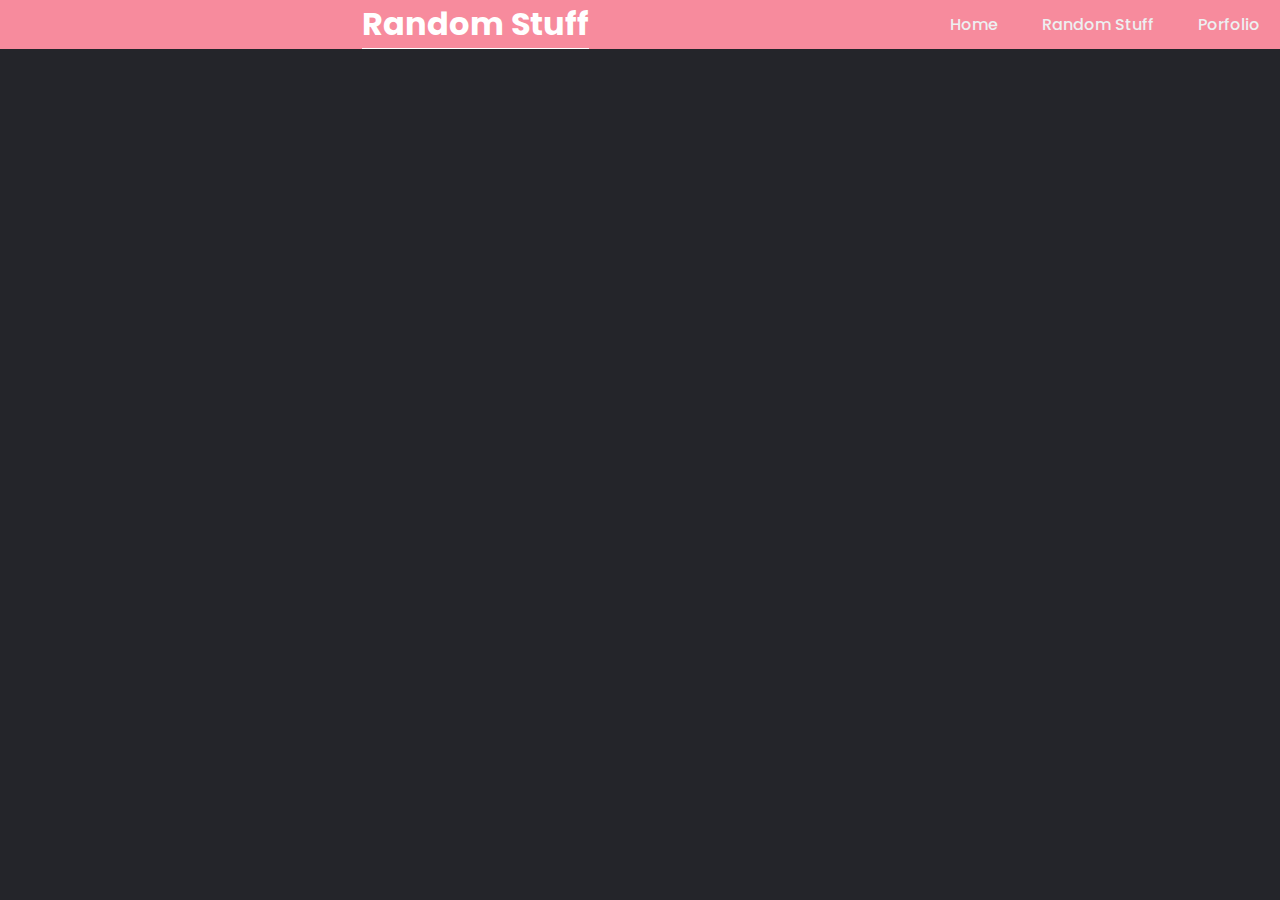
==== random-stuff.html @ 05e8d5bd "add my first webpage" ====
<!DOCTYPE html>
<html lang="en">
  <head>
    <meta charset="UTF-8" />
    <meta name="viewport" content="width=device-width, initial-scale=1.0" />
    <title>Random Stuff</title>
    <link rel="stylesheet" href="./styles/random-stuff.css" />
    <link rel="stylesheet" href="./styles/general.css" />
    <script src="./scripts/random-stuff.js" defer></script>
  </head>
  <body>
    <header>
      <a href="./index.html" class="logo"
        ><img
          class="penguin-logo"
          src="https://cdn.discordapp.com/attachments/297434859897487372/764266945859813406/ClubPenguin_PRETO.png"
          alt=""
      /></a>
      <h1 class="title">Random Stuff</h1>
      <ul class="nav__link">
        <li><a href="./index.html">Home</a></li>
        <li><a href="./random-stuff.html">Random Stuff</a></li>
        <li><a href="#">Porfolio</a></li>
      </ul>
    </header>
  </body>
</html>
---- styles/random-stuff.css ----

---- styles/general.css ----
/* @import url('https://fonts.googleapis.com/css?family="Montserrat:500"'); */
@import url("https://fonts.googleapis.com/css2?family=Poppins:wght@500&display=swap");
* {
  margin: 0;
  padding: 0;
  box-sizing: border-box;
  font-family: "Poppins", sans-serif;
}

.title {
  color: white;
  border-bottom: 1px solid white;
}

body {
  background-color: #24252a;
}

.penguin-logo {
  height: 100px;
  padding: 10px 10px;
}

li,
a,
button {
  font-weight: 500;
  font-size: 16px;
  color: #edf0f1;
  text-decoration: none;
}

header {
  display: flex;
  justify-content: space-between;
  align-items: center;

  background-color: rgb(247, 139, 157);
}

.nav__link {
  list-style: none;
}

.nav__link li {
  display: inline-block;
  padding: 0px 20px;
}

.nav__link li a {
  transition: all 0.3s ease 0s;
}

.nav__link li a:hover {
  color: #0088a9;
}
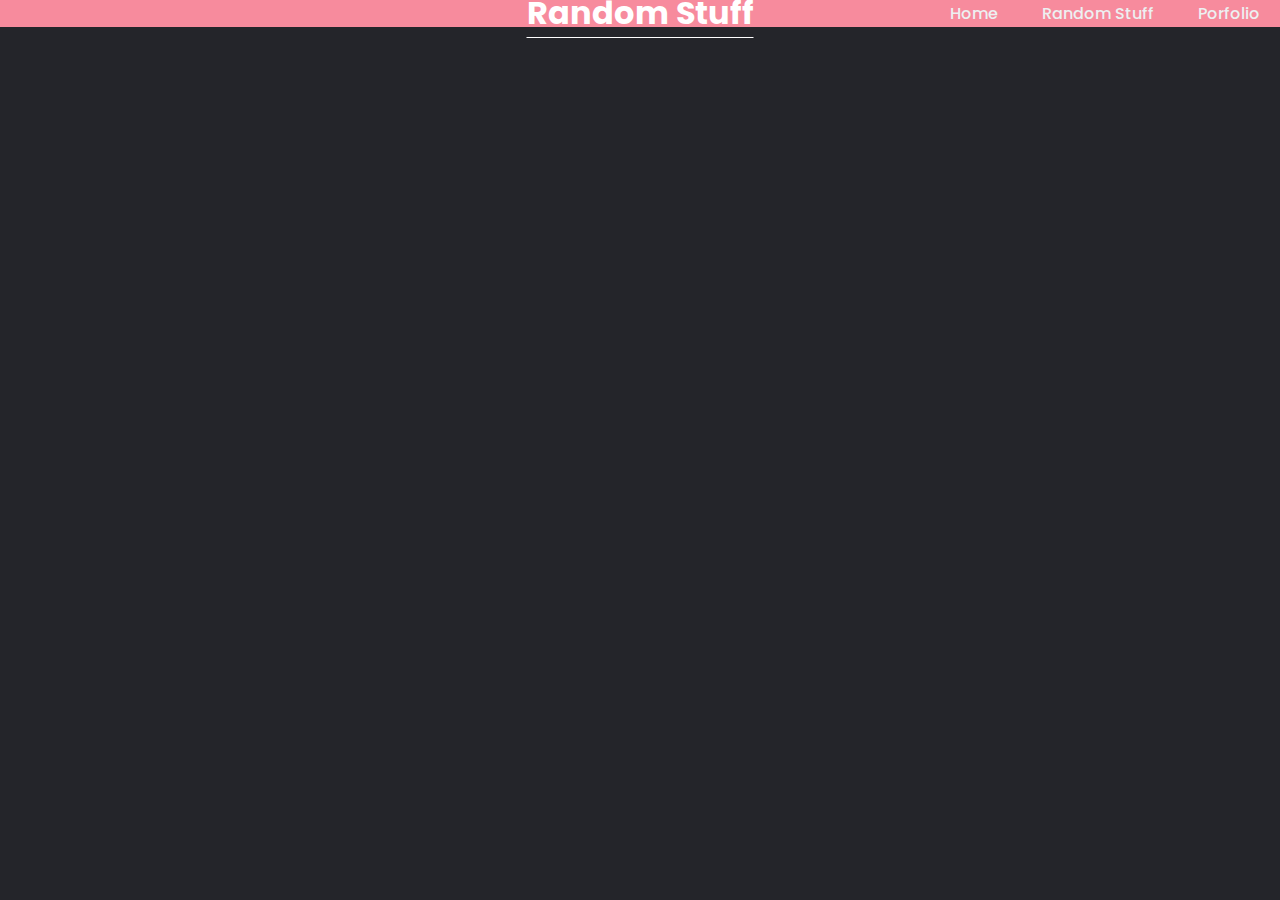
==== commit dc5143eb: "add some text" ====
--- a/random-stuff.html
+++ b/random-stuff.html
@@ -16,7 +16,9 @@
           src="https://cdn.discordapp.com/attachments/297434859897487372/764266945859813406/ClubPenguin_PRETO.png"
           alt=""
       /></a>
-      <h1 class="title">Random Stuff</h1>
+      <div class="temp">
+        <h1 class="title">Random Stuff</h1>
+      </div>
       <ul class="nav__link">
         <li><a href="./index.html">Home</a></li>
         <li><a href="./random-stuff.html">Random Stuff</a></li>
--- a/styles/general.css
+++ b/styles/general.css
@@ -10,6 +10,12 @@
 .title {
   color: white;
   border-bottom: 1px solid white;
+}
+
+.temp {
+  position: absolute;
+  left: 50%;
+  transform: translateX(-50%);
 }
 
 body {
@@ -34,8 +40,9 @@
   display: flex;
   justify-content: space-between;
   align-items: center;
-
+  text-align: center;
   background-color: rgb(247, 139, 157);
+  min-width: 100vh;
 }
 
 .nav__link {
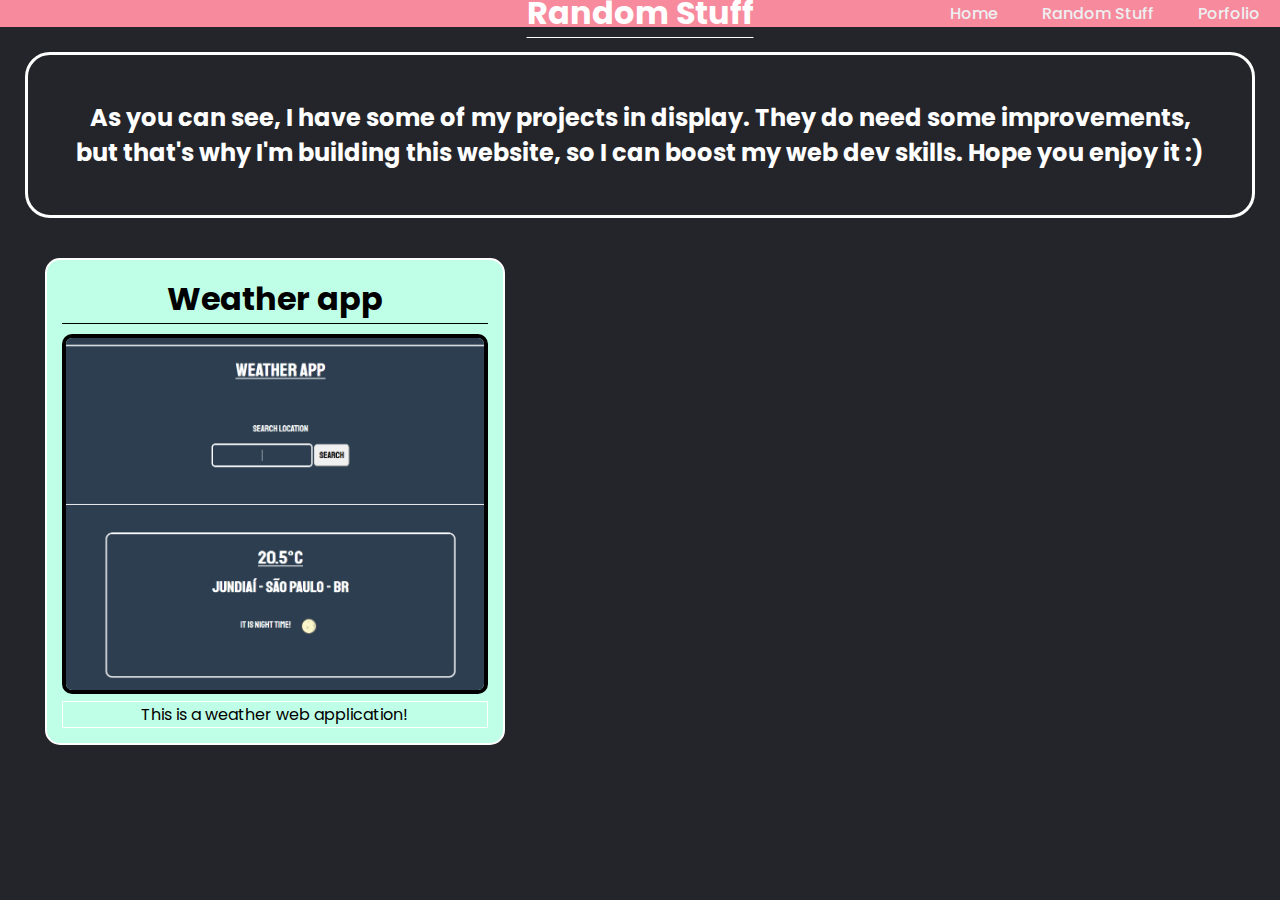
==== commit cfb23c55: "add a lot of things" ====
--- a/random-stuff.html
+++ b/random-stuff.html
@@ -25,5 +25,34 @@
         <li><a href="#">Porfolio</a></li>
       </ul>
     </header>
+    <section class="random-stuff-body">
+      <h2 class="texts">
+        As you can see, I have some of my projects in display. They do need some
+        improvements, but that's why I'm building this website, so I can boost
+        my web dev skills. Hope you enjoy it :)
+      </h2>
+    </section>
+    <!-- <main class="webapps">
+      <div class="projetcs">
+        <img src="./imgs/weather-app.png" class="webapps-img" />
+        <div class="webapps-text">
+          <p>Hey, I'm a text!</p>
+        </div>
+      </div>
+    </main> -->
+    <section class="webapps-main">
+      <div class="webapps-container">
+        <a href="./webapps/Weather APP/index.html" class="webapps-link"
+          ><h1 class="webapps-title">Weather app</h1></a
+        >
+
+        <img src="/imgs/weather-app.png" class="webapps-img" />
+        <p class="webapps-text">This is a weather web application!</p>
+      </div>
+      <!-- <div class="webapps-container">
+        <img src="/imgs/weather-app.png" class="webapps-img" />
+        <p class="webapps-text"></p>
+      </div> -->
+    </section>
   </body>
 </html>
--- a/styles/random-stuff.css
+++ b/styles/random-stuff.css
@@ -1 +1,46 @@
+.texts {
+  color: white;
+  text-align: center;
+  border: 3px solid white;
+  border-radius: 25px;
+  margin: 25px;
+  padding: 45px;
+}
 
+.webapps-main {
+  margin: 15px;
+  padding: 0px 15px;
+  display: flex;
+}
+
+.webapps-container {
+  background: rgb(192, 255, 231);
+  margin: 15px;
+  padding: 15px;
+  border-radius: 15px;
+  border: 2px solid white;
+}
+.webapps-title {
+  text-align: center;
+  border-bottom: 1px solid black;
+  margin-bottom: 10px;
+}
+.webapps-title:hover {
+  color: rgb(206, 65, 206);
+}
+.webapps-link {
+  text-decoration: none;
+  color: black;
+}
+.webapps-img {
+  height: 360px;
+  border: 4px solid black;
+  border-radius: 10px;
+  margin: 0;
+  padding: 0;
+}
+
+.webapps-text {
+  border: 1px solid white;
+  text-align: center;
+}
--- a/styles/general.css
+++ b/styles/general.css
@@ -6,7 +6,9 @@
   box-sizing: border-box;
   font-family: "Poppins", sans-serif;
 }
-
+.nav-icon {
+  height: 50px;
+}
 .title {
   color: white;
   border-bottom: 1px solid white;
